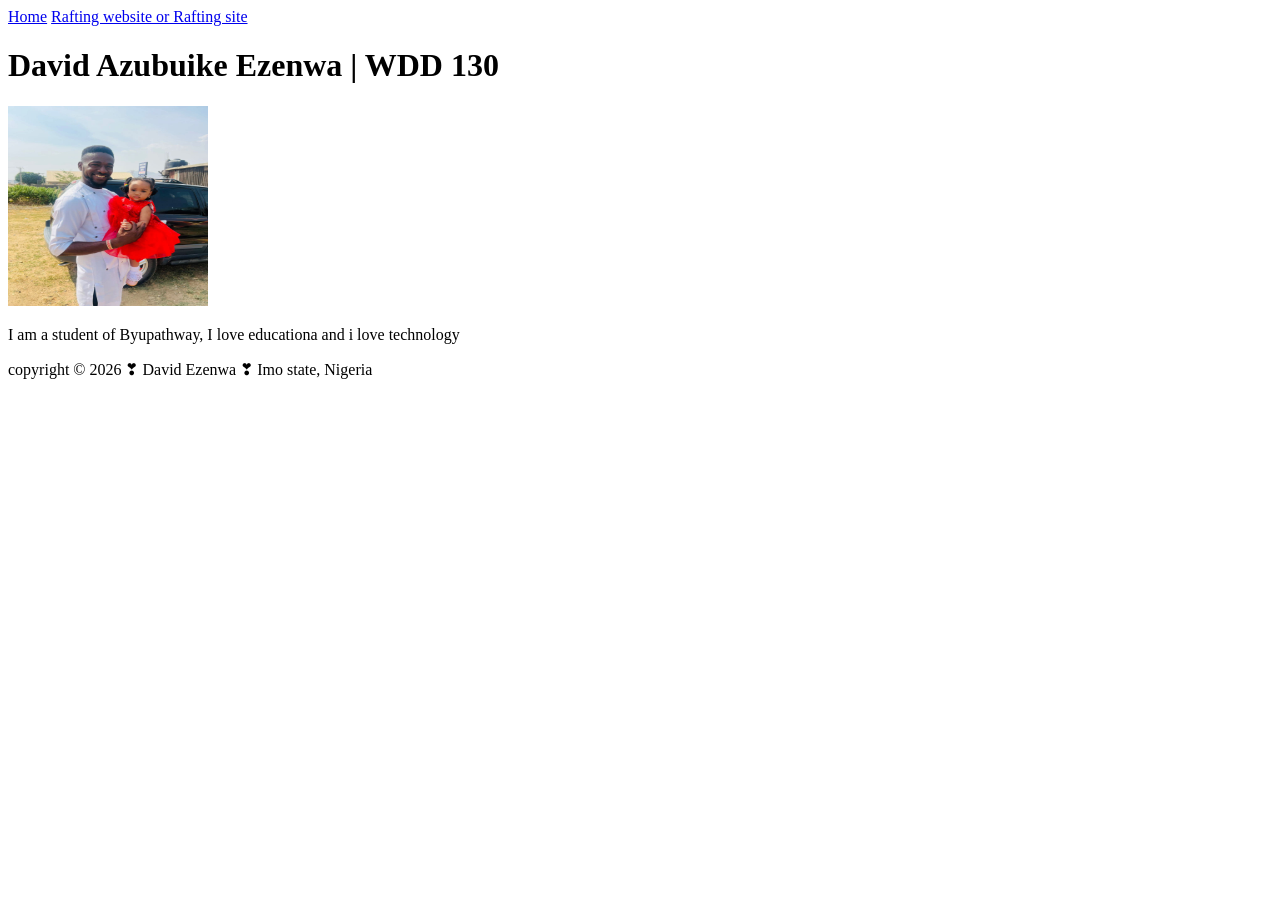
==== index.html @ 422ce424 "my homepage" ====
<!DOCTYPE html>
<html lang="en">

<head>
    <meta charset="UTF-8">
    <meta name="viewport" content="width=device-width, initial-scale=1.0">
    <title>David Azubuike Ezenwa | WDD130</title>
</head>

<body>
    <header>
        <nav>
            <a href="#">Home</a>
            <a href="wwr/">Rafting website or Rafting site</a>
        </nav>
    </header>
    <main>
        <h1>David Azubuike Ezenwa | WDD 130</h1>
        <img src="images/profile.jpg" alt="David Azubuike Ezenwa" width="200" height="200">
        <p>I am a student of Byupathway, I love educationa and i love technology</p>
    </main>
    <footer>
        <p>copyright © 2026 ❣ David Ezenwa ❣ Imo state, Nigeria</p>
    </footer>
</body>

</html>
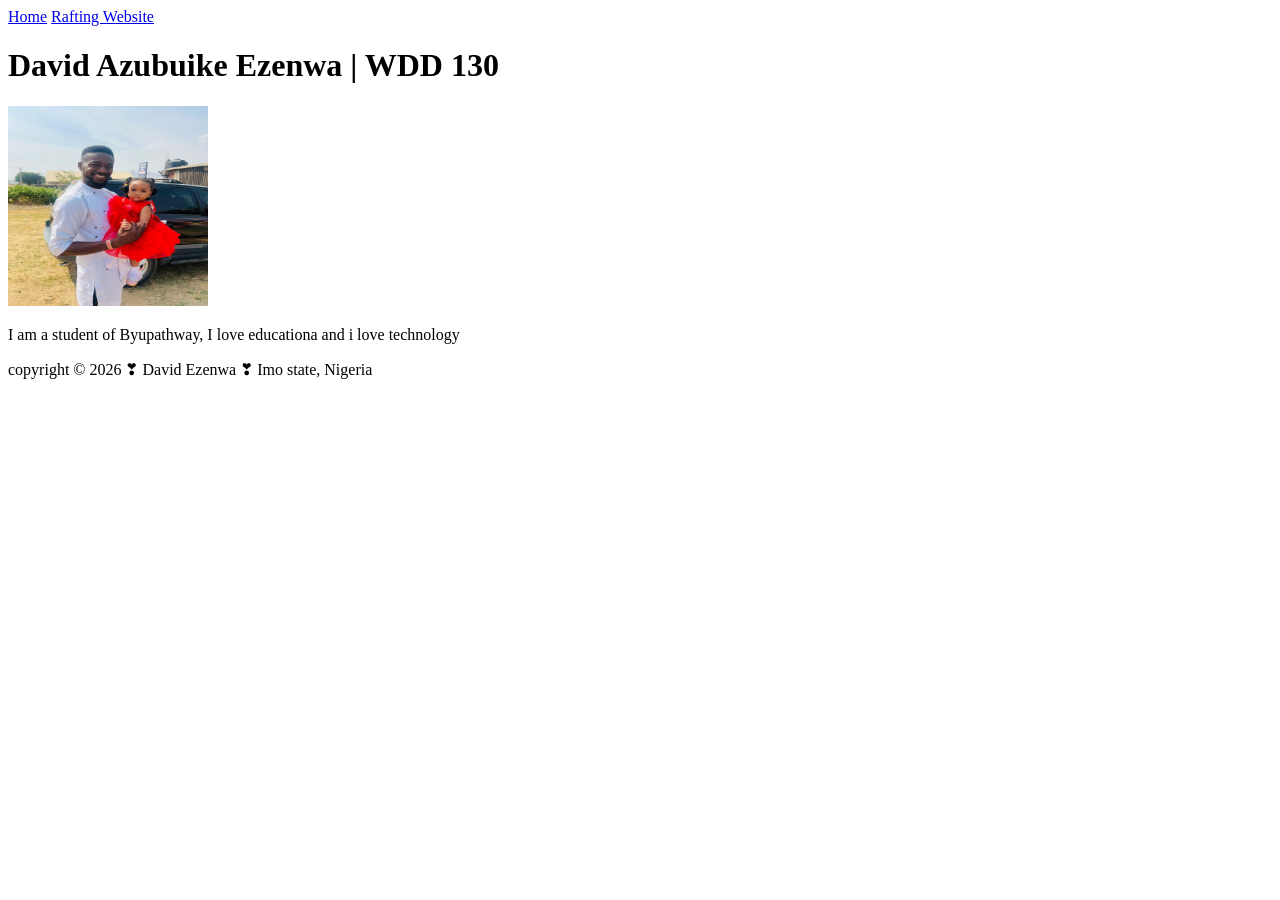
==== commit 19d60efc: "index.html" ====
--- a/index.html
+++ b/index.html
@@ -11,7 +11,7 @@
     <header>
         <nav>
             <a href="#">Home</a>
-            <a href="wwr/">Rafting website or Rafting site</a>
+            <a href="wwr/">Rafting Website</a>
         </nav>
     </header>
     <main>
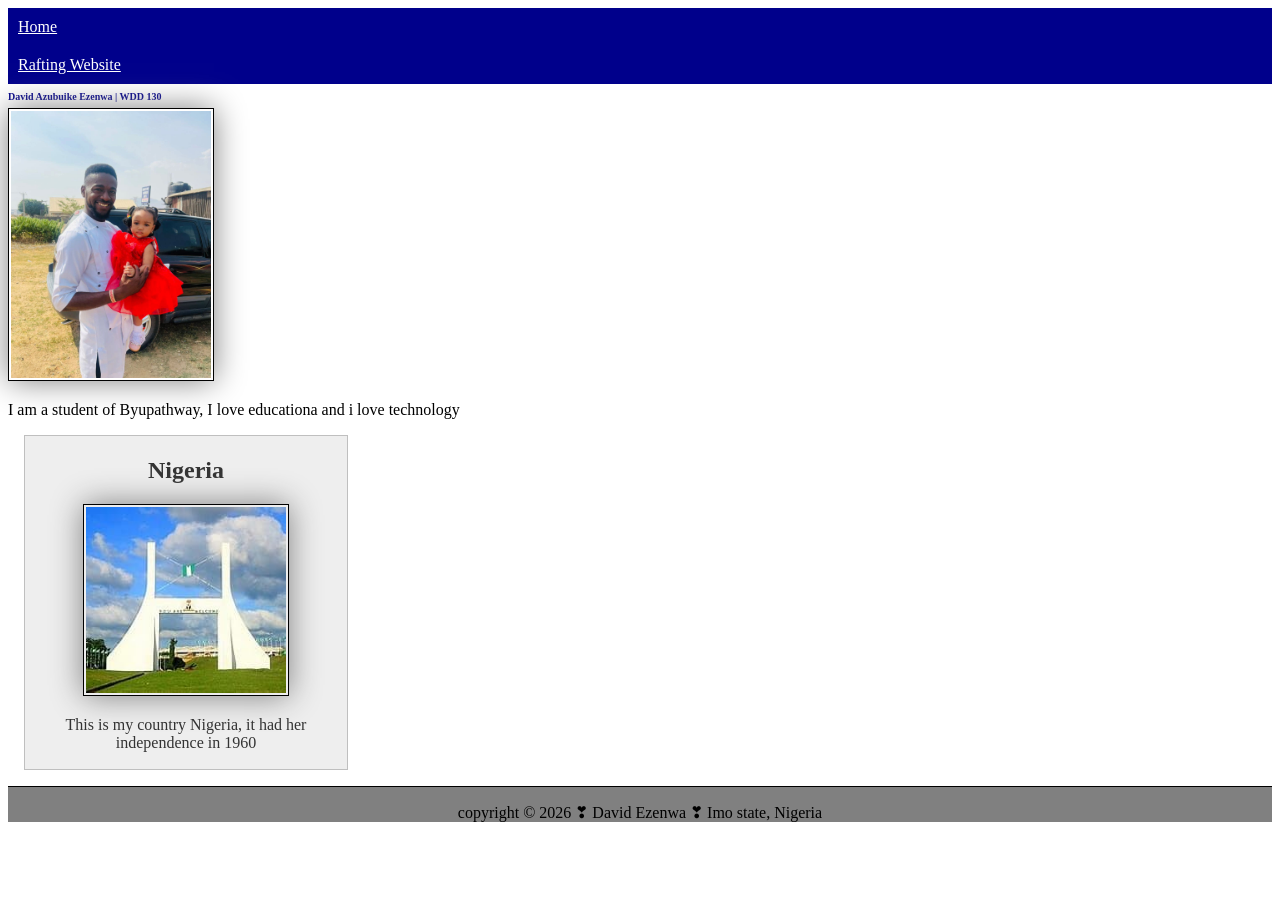
==== commit e6289f7a: "index.html" ====
--- a/index.html
+++ b/index.html
@@ -4,24 +4,30 @@
 <head>
     <meta charset="UTF-8">
     <meta name="viewport" content="width=device-width, initial-scale=1.0">
-    <title>David Azubuike Ezenwa | WDD130</title>
+    <title>David Azubuike Ezenwa | WDD 130</title>
+    <meta name="description" content="David Azuuike Ezenwa, wdd 130, this is learning css files.">
+    <meta name="author" content="David Azubuike Ezenwa.">
+    <link rel="stylesheet" href="styles/styles.css">
 </head>
-
-<body>
-    <header>
-        <nav>
-            <a href="#">Home</a>
-            <a href="wwr/">Rafting Website</a>
-        </nav>
-    </header>
-    <main>
-        <h1>David Azubuike Ezenwa | WDD 130</h1>
-        <img src="images/profile.jpg" alt="David Azubuike Ezenwa" width="200" height="200">
-        <p>I am a student of Byupathway, I love educationa and i love technology</p>
-    </main>
-    <footer>
-        <p>copyright © 2026 ❣ David Ezenwa ❣ Imo state, Nigeria</p>
-    </footer>
+<header>
+    <nav>
+        <a href="#">Home</a>
+        <a href="wwr/">Rafting Website</a>
+    </nav>
+</header>
+<main>
+    <h1>David Azubuike Ezenwa | WDD 130</h1>
+    <img src="images/profile.jpg" alt="David Azubuike Ezenwa" width="200" height="200">
+    <p>I am a student of Byupathway, I love educationa and i love technology</p>
+</main>
+<aside>
+    <h2>Nigeria</h2>
+    <img src="images/my-country.jpg" alt="this is my state">
+    <p>This is my country Nigeria, it had her independence in 1960 </p>
+</aside>
+<footer>
+    <p>copyright © 2026 ❣ David Ezenwa ❣ Imo state, Nigeria</p>
+</footer>
 </body>
 
 </html>
--- a/styles/styles.css
+++ b/styles/styles.css
@@ -0,0 +1,55 @@
+nav {
+    background-color: darkblue;
+    padding: 0;
+}
+
+nav a {
+    color: white;
+    display: block;
+    padding: 10px;
+}
+
+main {
+    max-width: 840px;
+}
+
+h1 {
+    color: darkblue;
+    font-size: 10px;
+}
+
+img {
+    width: 150;
+    height: auto;
+    border: 1px solid black;
+    padding: 2px;
+    box-shadow: 0 0 30px gray;
+
+}
+
+p {
+    padding: 0;
+}
+
+aside {
+    width: 20rem;
+    margin: 1rem;
+    border: 1px solid rgb(0 0 0/0.2);
+    padding: 1px;
+    background-color: #eee;
+    color: #333;
+    text-align: center;
+}
+
+aside img {
+    width: 200px;
+    height: auto;
+}
+
+footer {
+    margin-top: 15px;
+    border-top: 1px solid #000;
+    text-align: center;
+    color: black;
+    background-color: grey;
+}
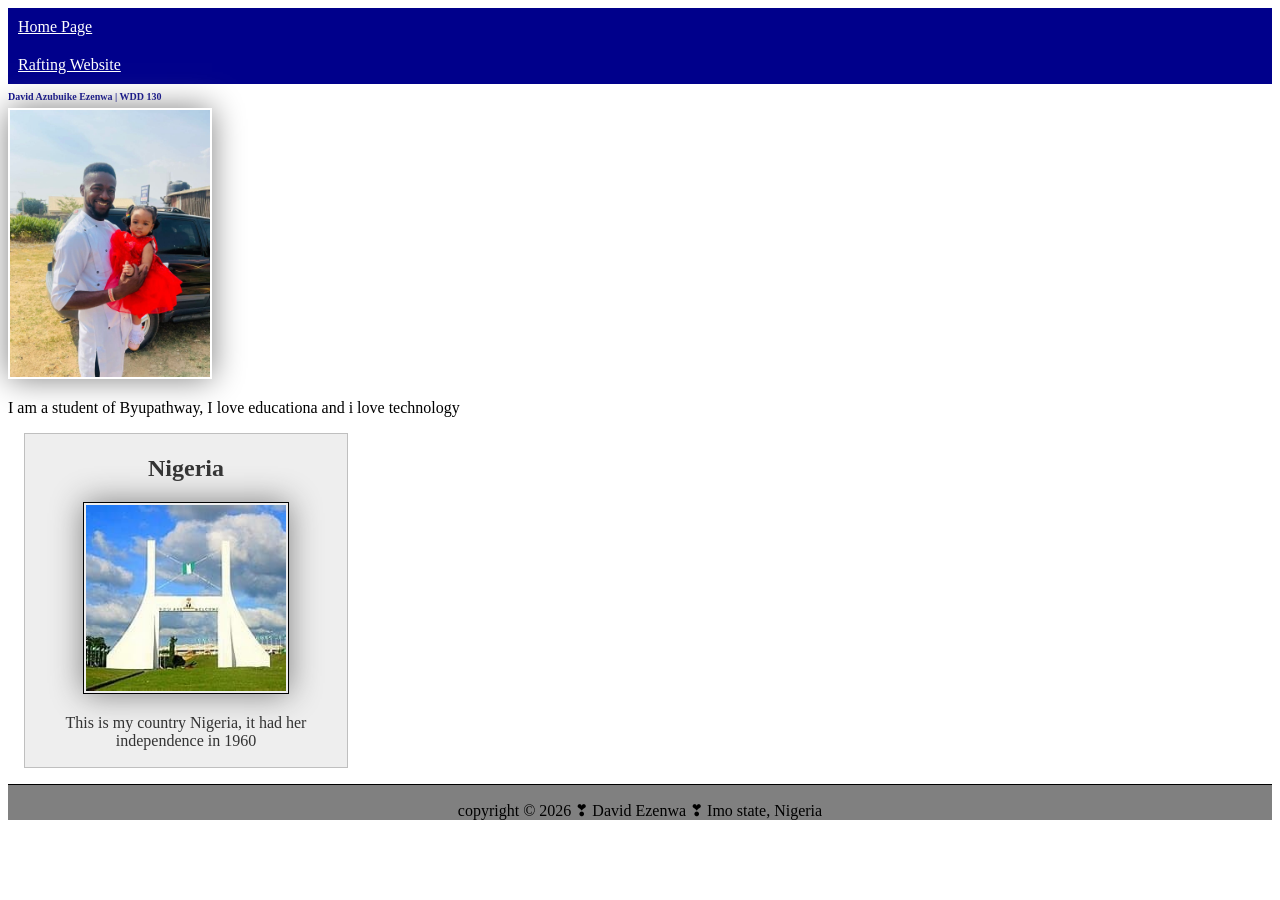
==== commit a1332794: "index.html" ====
--- a/index.html
+++ b/index.html
@@ -9,25 +9,27 @@
     <meta name="author" content="David Azubuike Ezenwa.">
     <link rel="stylesheet" href="styles/styles.css">
 </head>
-<header>
-    <nav>
-        <a href="#">Home</a>
-        <a href="wwr/">Rafting Website</a>
-    </nav>
-</header>
-<main>
-    <h1>David Azubuike Ezenwa | WDD 130</h1>
-    <img src="images/profile.jpg" alt="David Azubuike Ezenwa" width="200" height="200">
-    <p>I am a student of Byupathway, I love educationa and i love technology</p>
-</main>
-<aside>
-    <h2>Nigeria</h2>
-    <img src="images/my-country.jpg" alt="this is my state">
-    <p>This is my country Nigeria, it had her independence in 1960 </p>
-</aside>
-<footer>
-    <p>copyright © 2026 ❣ David Ezenwa ❣ Imo state, Nigeria</p>
-</footer>
+
+<body>
+    <header>
+        <nav>
+            <a href="#">Home Page</a>
+            <a href="wwr/">Rafting Website</a>
+        </nav>
+    </header>
+    <main>
+        <h1>David Azubuike Ezenwa | WDD 130</h1>
+        <img src="images/profile.jpg" alt="David Azubuike Ezenwa">
+        <p>I am a student of Byupathway, I love educationa and i love technology</p>
+    </main>
+    <aside>
+        <h2>Nigeria</h2>
+        <img src="images/my-country.jpg" alt="this is my state">
+        <p>This is my country Nigeria, it had her independence in 1960 </p>
+    </aside>
+    <footer>
+        <p>copyright © 2026 ❣ David Ezenwa ❣ Imo state, Nigeria</p>
+    </footer>
 </body>
 
 </html>
--- a/styles/styles.css
+++ b/styles/styles.css
@@ -9,8 +9,13 @@
     padding: 10px;
 }
 
-main {
-    max-width: 840px;
+main img {
+    width: 200px;
+    height: auto;
+    border: 10px;
+    padding: 2px;
+    box-shadow: 10px;
+
 }
 
 h1 {
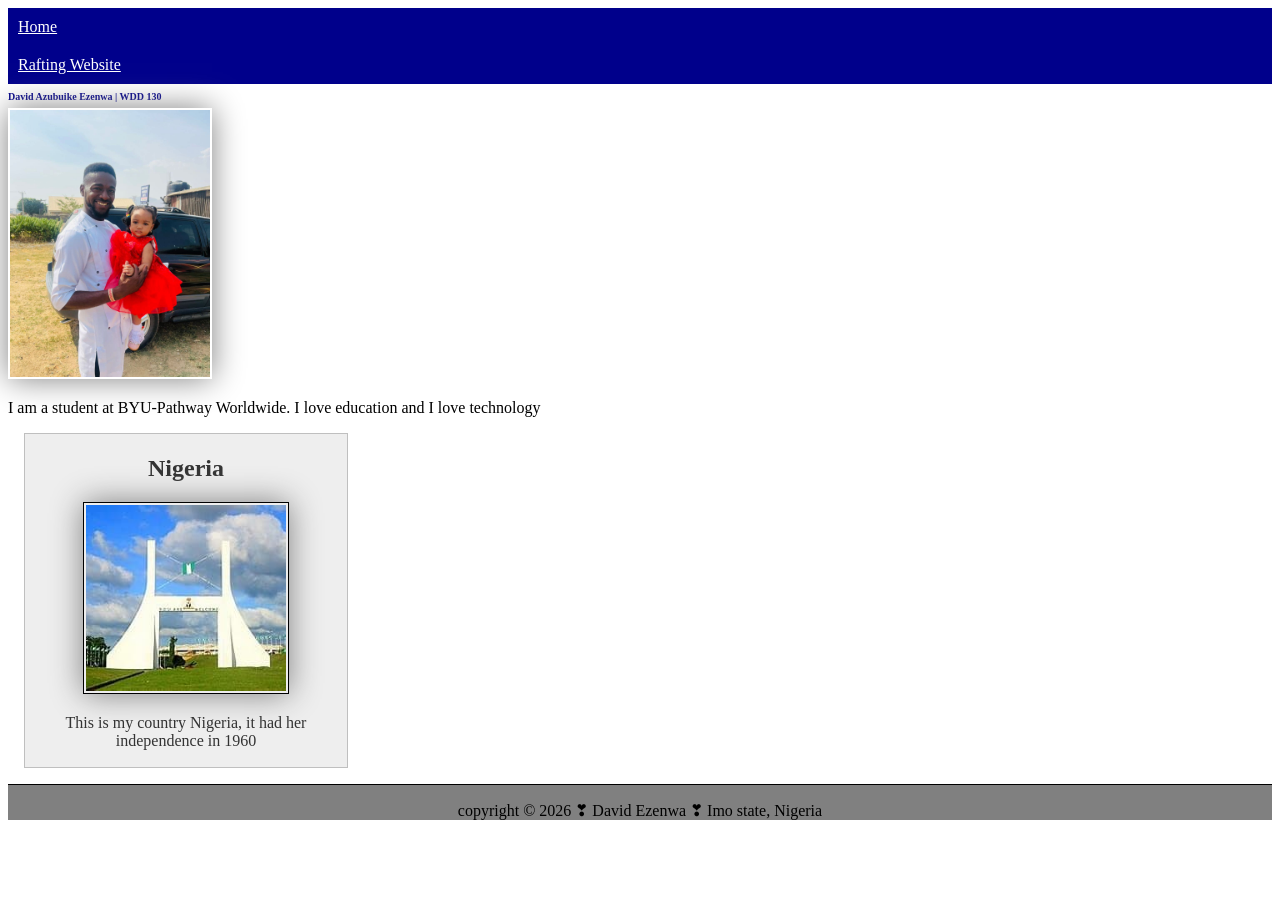
==== commit 0f4637cd: "index.html" ====
--- a/index.html
+++ b/index.html
@@ -5,26 +5,26 @@
     <meta charset="UTF-8">
     <meta name="viewport" content="width=device-width, initial-scale=1.0">
     <title>David Azubuike Ezenwa | WDD 130</title>
-    <meta name="description" content="David Azuuike Ezenwa, wdd 130, this is learning css files.">
-    <meta name="author" content="David Azubuike Ezenwa.">
+    <meta name="description" content="David Azubuike Ezenwa, wdd 130, this is learning css files.">
+    <meta name="author" content="David Azubuike Ezenwa">
     <link rel="stylesheet" href="styles/styles.css">
 </head>
 
 <body>
     <header>
         <nav>
-            <a href="#">Home Page</a>
+            <a href="#">Home</a>
             <a href="wwr/">Rafting Website</a>
         </nav>
     </header>
     <main>
         <h1>David Azubuike Ezenwa | WDD 130</h1>
         <img src="images/profile.jpg" alt="David Azubuike Ezenwa">
-        <p>I am a student of Byupathway, I love educationa and i love technology</p>
+        <p>I am a student at BYU-Pathway Worldwide. I love education and I love technology</p>
     </main>
     <aside>
         <h2>Nigeria</h2>
-        <img src="images/my-country.jpg" alt="this is my state">
+        <img src="images/my-country.jpg" alt="Flag of Nigeria">
         <p>This is my country Nigeria, it had her independence in 1960 </p>
     </aside>
     <footer>
--- a/styles/styles.css
+++ b/styles/styles.css
@@ -10,7 +10,7 @@
 }
 
 main img {
-    width: 200px;
+    max-width: 200px;
     height: auto;
     border: 10px;
     padding: 2px;
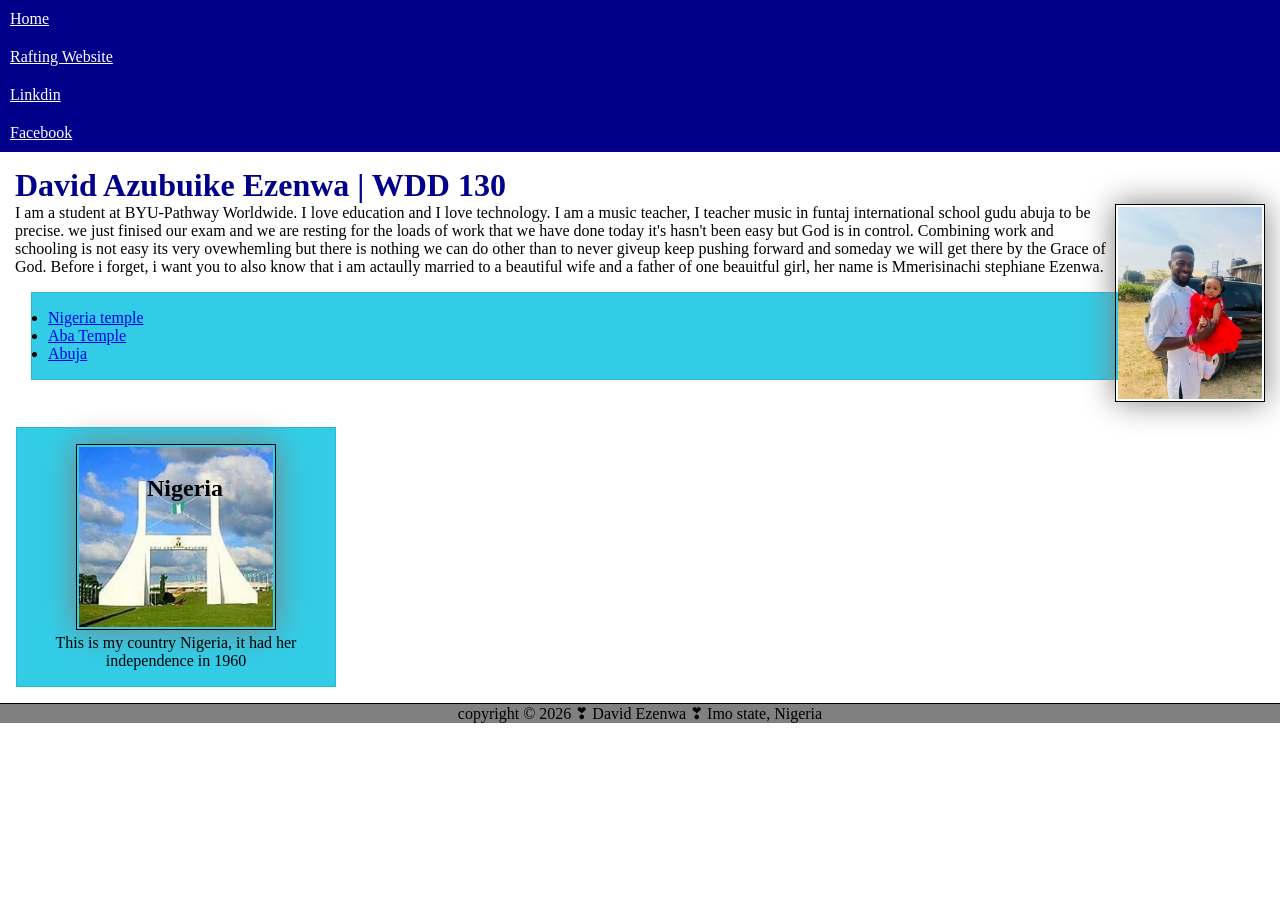
==== commit 46438111: "week03-code along" ====
--- a/index.html
+++ b/index.html
@@ -15,14 +15,36 @@
         <nav>
             <a href="#">Home</a>
             <a href="wwr/">Rafting Website</a>
+            <a href="https://linkdin.com">Linkdin</a>
+            <a href="https://web.facebook.com/celebrity.muzik.teacher">Facebook</a>
         </nav>
     </header>
     <main>
         <h1>David Azubuike Ezenwa | WDD 130</h1>
         <img src="images/profile.jpg" alt="David Azubuike Ezenwa">
-        <p>I am a student at BYU-Pathway Worldwide. I love education and I love technology</p>
+        <p>I am a student at BYU-Pathway Worldwide. I love education and I love technology. I am a
+            music teacher, I teacher music in funtaj international school gudu abuja to be precise.
+            we just finised our exam and we are resting for the
+            loads of work that we have done today it's hasn't been easy but God is in control.
+            Combining work and schooling is not easy its very ovewhemling but there is nothing we
+            can do other than to never giveup keep pushing forward and someday we will get there by
+            the Grace of God. Before i forget, i want you to also know that i am actaully married to
+            a beautiful wife and a father of one beauitful girl, her name is Mmerisinachi stephiane
+            Ezenwa.
+        </p>
+        <ul class="box">
+            <li><a href="https://www.churchofjesuschrist.org/temples/details/abuja-nigeria-temple?lang=eng"
+                  target="_blank">Nigeria temple</a>
+            </li>
+            <li><a href="https://www.churchofjesuschrist.org/temples/details/abuja-nigeria-temple?lang=eng"
+                  target="_blank">Aba Temple</a>
+            </li>
+            <li><a
+                  href="https://www.churchofjesuschrist.org/temples/details/abuja-nigeria-temple?lang=eng">Abuja</a>
+            </li>
+        </ul>
     </main>
-    <aside>
+    <aside class="box">
         <h2>Nigeria</h2>
         <img src="images/my-country.jpg" alt="Flag of Nigeria">
         <p>This is my country Nigeria, it had her independence in 1960 </p>
--- a/styles/styles.css
+++ b/styles/styles.css
@@ -1,3 +1,9 @@
+* {
+    margin: 0;
+    padding: 0;
+    box-sizing: border-box;
+}
+
 nav {
     background-color: darkblue;
     padding: 0;
@@ -9,22 +15,27 @@
     padding: 10px;
 }
 
+main {
+    max-width: 840;
+    padding: 15px;
+}
+
 main img {
-    max-width: 200px;
+    width: 150px;
     height: auto;
-    border: 10px;
+    border: 1px solid black;
     padding: 2px;
     box-shadow: 10px;
-
+    float: right;
 }
 
 h1 {
     color: darkblue;
-    font-size: 10px;
+    font-size: 2rem;
 }
 
 img {
-    width: 150;
+    width: 150px;
     height: auto;
     border: 1px solid black;
     padding: 2px;
@@ -38,17 +49,22 @@
 
 aside {
     width: 20rem;
-    margin: 1rem;
-    border: 1px solid rgb(0 0 0/0.2);
-    padding: 1px;
-    background-color: #eee;
-    color: #333;
     text-align: center;
+    position: relative;
+
 }
 
 aside img {
     width: 200px;
     height: auto;
+
+}
+
+aside h2 {
+    position: absolute;
+    top: 47px;
+    left: 130px;
+
 }
 
 footer {
@@ -57,4 +73,13 @@
     text-align: center;
     color: black;
     background-color: grey;
+}
+
+/* class selector */
+.box {
+    margin: 1rem;
+    border: 1px solid rgba(0, 0, 0, 0.1);
+    padding: 1rem;
+    background-color: rgb(50, 204, 231);
+    color: solid rgba(5, 14, 1, 0.884);
 }
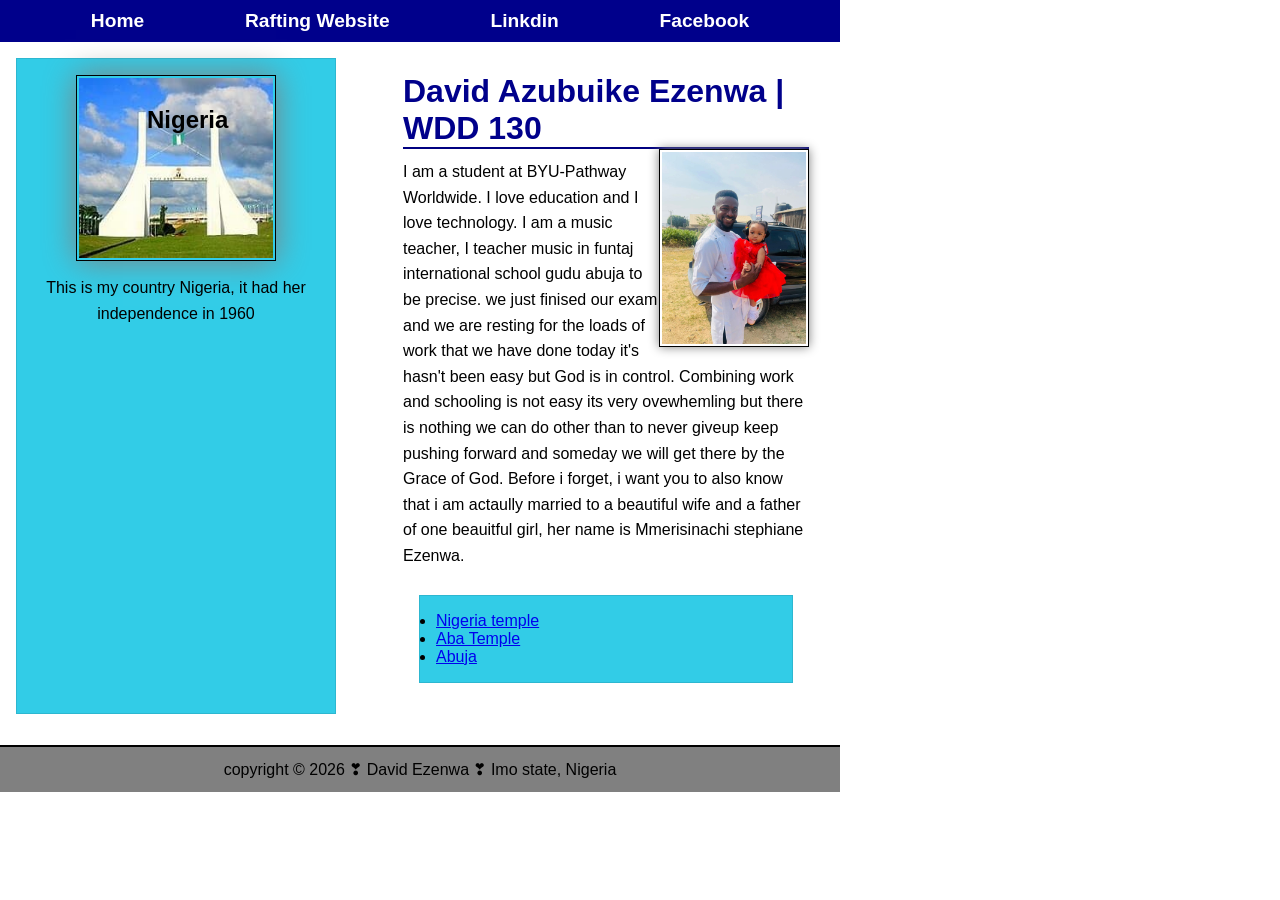
==== commit df59c6ae: "index.html" ====
--- a/index.html
+++ b/index.html
@@ -19,36 +19,45 @@
             <a href="https://web.facebook.com/celebrity.muzik.teacher">Facebook</a>
         </nav>
     </header>
-    <main>
-        <h1>David Azubuike Ezenwa | WDD 130</h1>
-        <img src="images/profile.jpg" alt="David Azubuike Ezenwa">
-        <p>I am a student at BYU-Pathway Worldwide. I love education and I love technology. I am a
-            music teacher, I teacher music in funtaj international school gudu abuja to be precise.
-            we just finised our exam and we are resting for the
-            loads of work that we have done today it's hasn't been easy but God is in control.
-            Combining work and schooling is not easy its very ovewhemling but there is nothing we
-            can do other than to never giveup keep pushing forward and someday we will get there by
-            the Grace of God. Before i forget, i want you to also know that i am actaully married to
-            a beautiful wife and a father of one beauitful girl, her name is Mmerisinachi stephiane
-            Ezenwa.
-        </p>
-        <ul class="box">
-            <li><a href="https://www.churchofjesuschrist.org/temples/details/abuja-nigeria-temple?lang=eng"
-                  target="_blank">Nigeria temple</a>
-            </li>
-            <li><a href="https://www.churchofjesuschrist.org/temples/details/abuja-nigeria-temple?lang=eng"
-                  target="_blank">Aba Temple</a>
-            </li>
-            <li><a
-                  href="https://www.churchofjesuschrist.org/temples/details/abuja-nigeria-temple?lang=eng">Abuja</a>
-            </li>
-        </ul>
-    </main>
-    <aside class="box">
-        <h2>Nigeria</h2>
-        <img src="images/my-country.jpg" alt="Flag of Nigeria">
-        <p>This is my country Nigeria, it had her independence in 1960 </p>
-    </aside>
+    <div class="grid">
+        <main>
+            <h1>David Azubuike Ezenwa | WDD 130</h1>
+            <img src="images/profile.jpg" alt="David Azubuike Ezenwa">
+            <p>I am a student at BYU-Pathway Worldwide. I love education and I love technology. I am
+                a
+                music teacher, I teacher music in funtaj international school gudu abuja to be
+                precise.
+                we just finised our exam and we are resting for the
+                loads of work that we have done today it's hasn't been easy but God is in control.
+                Combining work and schooling is not easy its very ovewhemling but there is nothing
+                we
+                can do other than to never giveup keep pushing forward and someday we will get there
+                by
+                the Grace of God. Before i forget, i want you to also know that i am actaully
+                married to
+                a beautiful wife and a father of one beauitful girl, her name is Mmerisinachi
+                stephiane
+                Ezenwa.
+            </p>
+            <ul class="box">
+                <li><a href="https://www.churchofjesuschrist.org/temples/details/abuja-nigeria-temple?lang=eng"
+                      target="_blank">Nigeria temple</a>
+                </li>
+                <li><a href="https://www.churchofjesuschrist.org/temples/details/abuja-nigeria-temple?lang=eng"
+                      target="_blank">Aba Temple</a>
+                </li>
+                <li><a
+                      href="https://www.churchofjesuschrist.org/temples/details/abuja-nigeria-temple?lang=eng">Abuja</a>
+                </li>
+            </ul>
+        </main>
+        <aside class="box">
+            <h2>Nigeria</h2>
+            <img src="images/my-country.jpg" alt="Flag of Nigeria">
+            <p>This is my country Nigeria, it had her independence in 1960 </p>
+        </aside>
+    </div>
+
     <footer>
         <p>copyright © 2026 ❣ David Ezenwa ❣ Imo state, Nigeria</p>
     </footer>
--- a/styles/styles.css
+++ b/styles/styles.css
@@ -4,7 +4,33 @@
     box-sizing: border-box;
 }
 
+body {
+    font-family: Arial, Helvetica, sans-serif;
+}
+
+header,
+.grid,
+footer {
+    max-width: 840px;
+    margin: 0;
+}
+
+.grid {
+    display: grid;
+    grid-template-columns: 1fr 3fr;
+    gap: 20px;
+}
+
+main {
+    grid-column: 2/3;
+    margin: 1rem;
+
+}
+
 nav {
+    display: flex;
+    justify-content: space-evenly;
+    align-items: center;
     background-color: darkblue;
     padding: 0;
 }
@@ -13,10 +39,14 @@
     color: white;
     display: block;
     padding: 10px;
+    text-decoration: none;
+    font-size: 1.2rem;
+    font-weight: 700;
+
 }
 
 main {
-    max-width: 840;
+    max-width: 840px;
     padding: 15px;
 }
 
@@ -25,13 +55,14 @@
     height: auto;
     border: 1px solid black;
     padding: 2px;
-    box-shadow: 10px;
+    box-shadow: 0 0 10px gray;
     float: right;
 }
 
 h1 {
     color: darkblue;
     font-size: 2rem;
+    border-bottom: 2px solid navy;
 }
 
 img {
@@ -44,13 +75,16 @@
 }
 
 p {
-    padding: 0;
+    padding: 10px 0;
+    line-height: 1.6;
 }
 
 aside {
     width: 20rem;
     text-align: center;
     position: relative;
+    grid-column: 1/2;
+    grid-row: 1/2;
 
 }
 
@@ -69,7 +103,7 @@
 
 footer {
     margin-top: 15px;
-    border-top: 1px solid #000;
+    border-top: 2px solid #000;
     text-align: center;
     color: black;
     background-color: grey;
@@ -80,6 +114,6 @@
     margin: 1rem;
     border: 1px solid rgba(0, 0, 0, 0.1);
     padding: 1rem;
-    background-color: rgb(50, 204, 231);
-    color: solid rgba(5, 14, 1, 0.884);
+    background-color: #32cce7;
+    color: black;
 }
